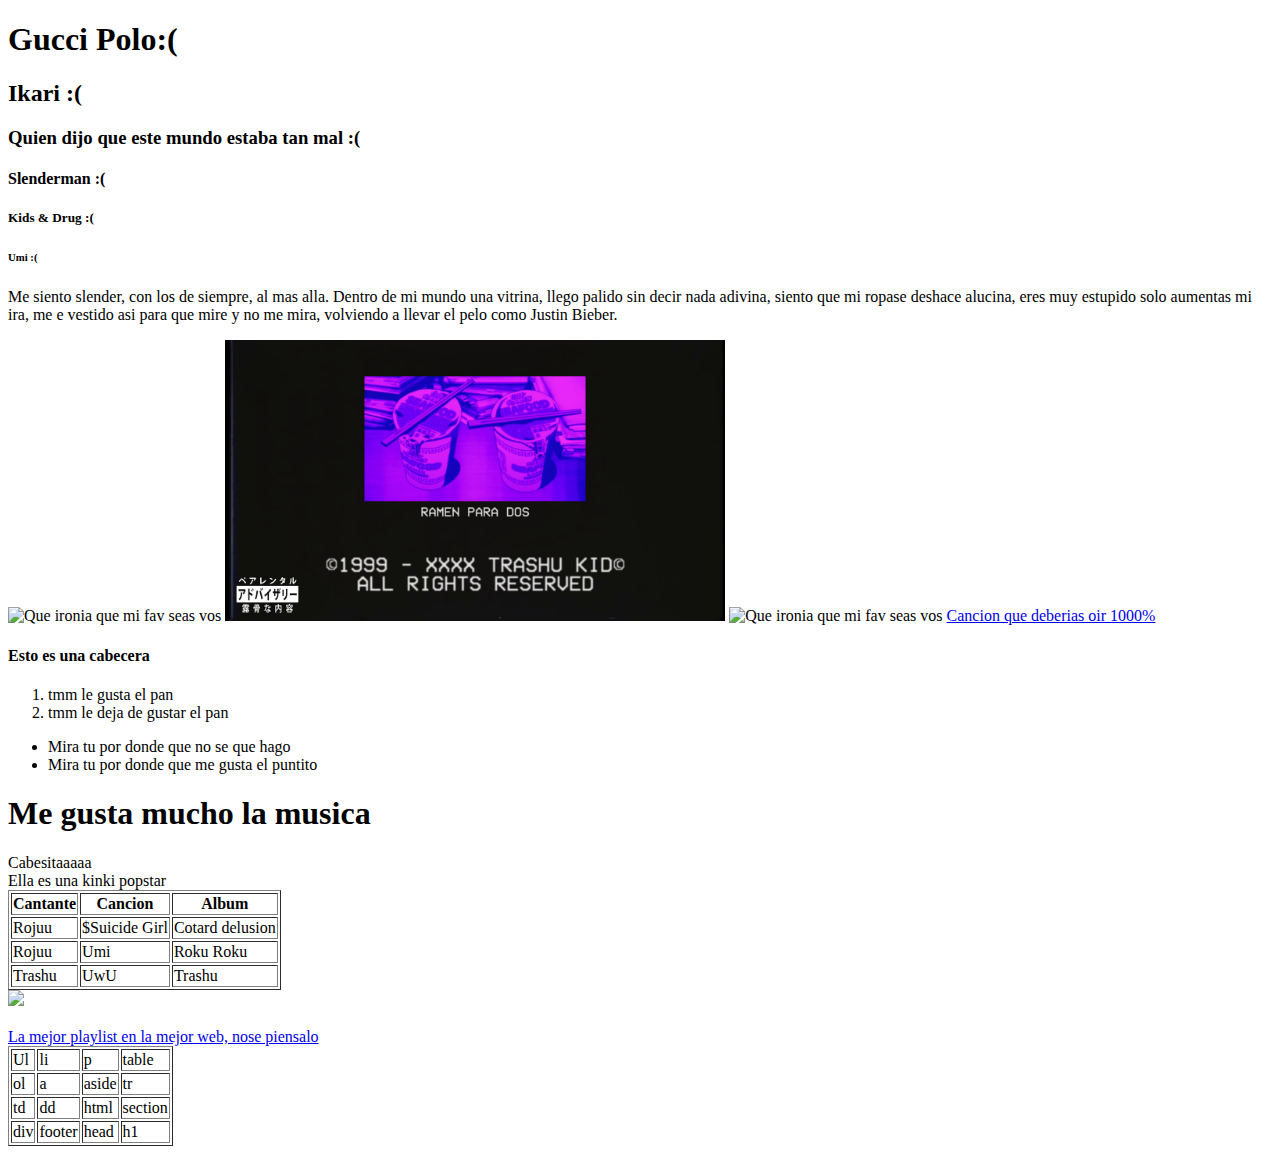
==== index.html @ 6e1b0de3 "ahora todo en minuscula" ====
<!DOCTYPE html>
<html lang="en" dir="ltr">
  <head>
    <meta charset="utf-8">
    <title>PanQuesito's webpage</title>
  </head>
  <body>
    <h1>Gucci Polo:( </h1>
    <h2>Ikari :( </h2>
    <h3>Quien dijo que este mundo estaba tan mal :( </h3>
    <h4>Slenderman :( </h4>
    <h5>Kids & Drug :( </h5>
    <h6>Umi :( </h6>
    <p>
      Me siento slender, con los de siempre, al mas alla. Dentro de mi mundo una vitrina, llego palido sin decir nada adivina, siento que mi ropase deshace alucina, eres muy estupido solo aumentas mi ira, me e vestido asi para que mire y no me mira, volviendo a llevar el pelo como Justin Bieber.
    </p>
    <img src="/home/cparralejo/Aplicacions web/Practica1/images/2e0f2f1d58de93ec2fa81e55b5ff8127.300x300x1.jpg"
    title="Que ironia que mi fav seas vos"
        width="350px"/>
<img src="images/maxresdefault.jpg"
title="Trashu"
    width="500px"/>
<img src="/home/cparralejo/Aplicacions web/Practica1/images/msdaxresdefault.jpg"
title="Que ironia que mi fav seas vos" /h
    width="450px"/>
<a href="https://www.youtube.com/watch?v=h6ywTNfYDQk" >Cancion que deberias oir 1000% </a>
<h4>Esto es una cabecera</h4>
<ol> <li>tmm le gusta el pan </li> <li>tmm le deja de gustar el pan </li> </ol>
<section>
<ul> <li> Mira tu por donde que no se que hago </li> <li> Mira tu por donde que me gusta el puntito</li> </ul>
<h1> Me gusta mucho la musica </h1>
<head> Cabesitaaaaa </head>
<aside> Ella es una kinki popstar </aside>
<table border="1s">
  <tr>
    <th>Cantante</th>
    <th>Cancion</th>
    <th>Album</th>
  </tr>
  <tr>
    <td>Rojuu</td>
    <td>$Suicide Girl</td>
    <td>Cotard delusion</td>
  </tr>
  <tr>
    <td>Rojuu</td>
    <td>Umi</td>
    <td>Roku Roku</td>

  </tr>
  <tr>
    <td>Trashu</td>
    <td>UwU</td>
    <td>Trashu</td>
  </tr>
</table>
<div>
<img src="/home/cparralejo/Aplicacions web/Practica1/images/d88aee3d49c8fb72d4a0cda6a2ccdb2c.1000x1000x1.png"
width="600px"> </img>
<br/> <br/>
<a href="https://open.spotify.com/playlist/4i4igUmglP6LubEjQhe78q" >La mejor playlist en la mejor web, nose piensalo</a>
<br/>
<table border="1">
  <tr>
    <td>Ul</td>
    <td>li</td>
    <td>p</td>
    <td>table</td>
  </tr>
  <tr>
    <td>ol</td>
    <td>a</td>
    <td>aside</td>
    <td>tr</td>
  </tr>
  <tr>
  <td>td</td>
  <td>dd</td>
  <td>html</td>
  <td>section</td>
</tr>
<tr>
  <td>div</td>
  <td>footer</td>
  <td>head</td>
  <td>h1</td>
</tr>
</table>

</body>


</html>
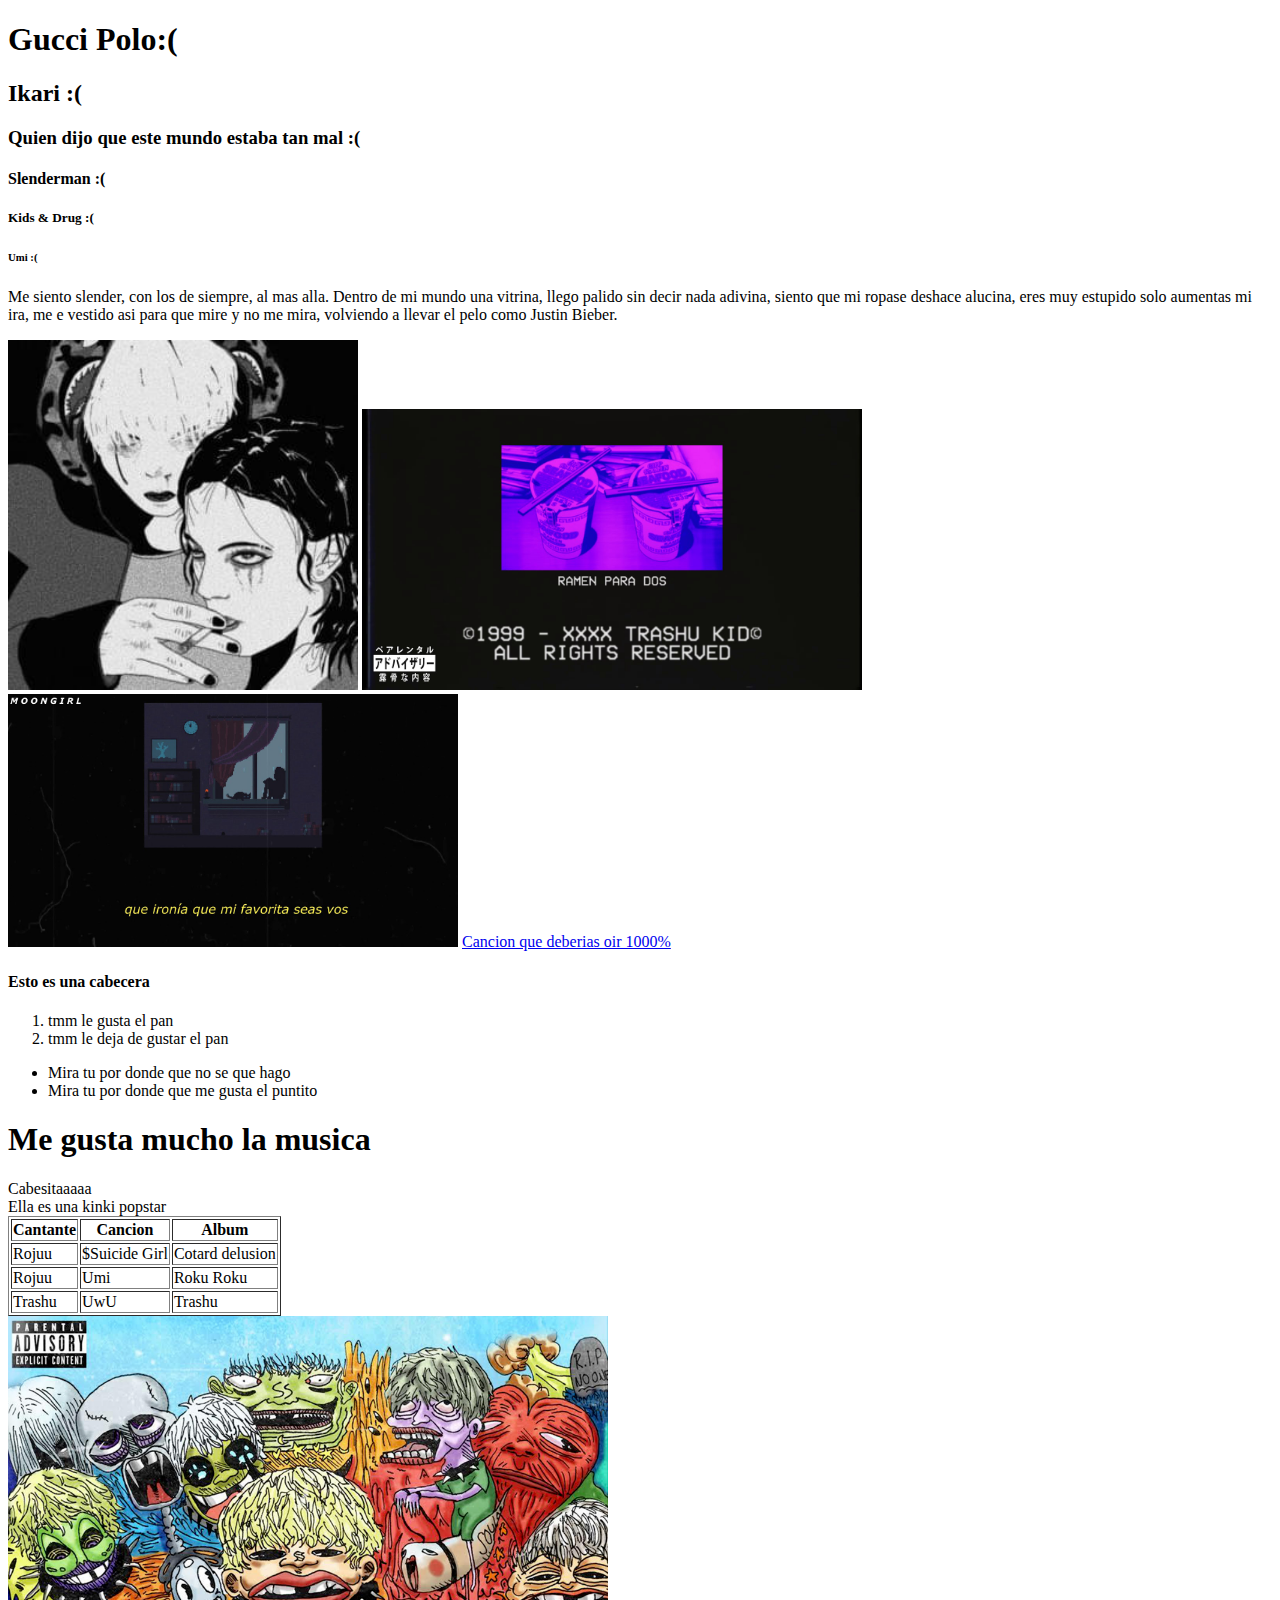
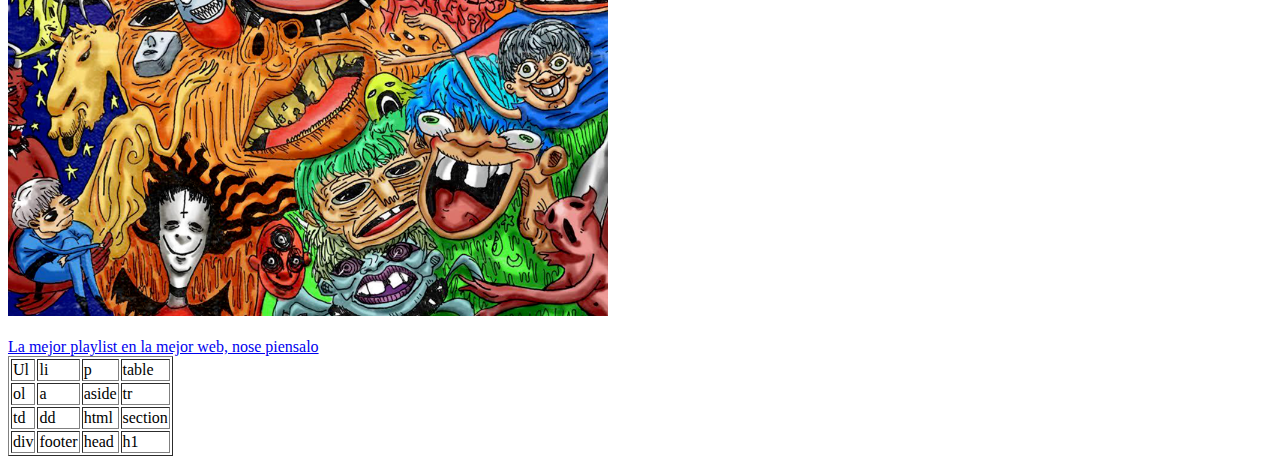
==== commit 70dd5c6a: "fotos bien" ====
--- a/index.html
+++ b/index.html
@@ -14,13 +14,13 @@
     <p>
       Me siento slender, con los de siempre, al mas alla. Dentro de mi mundo una vitrina, llego palido sin decir nada adivina, siento que mi ropase deshace alucina, eres muy estupido solo aumentas mi ira, me e vestido asi para que mire y no me mira, volviendo a llevar el pelo como Justin Bieber.
     </p>
-    <img src="/home/cparralejo/Aplicacions web/Practica1/images/2e0f2f1d58de93ec2fa81e55b5ff8127.300x300x1.jpg"
+    <img src="images/2e0f2f1d58de93ec2fa81e55b5ff8127.300x300x1.jpg"
     title="Que ironia que mi fav seas vos"
         width="350px"/>
 <img src="images/maxresdefault.jpg"
 title="Trashu"
     width="500px"/>
-<img src="/home/cparralejo/Aplicacions web/Practica1/images/msdaxresdefault.jpg"
+<img src="images/msdaxresdefault.jpg"
 title="Que ironia que mi fav seas vos" /h
     width="450px"/>
 <a href="https://www.youtube.com/watch?v=h6ywTNfYDQk" >Cancion que deberias oir 1000% </a>
@@ -55,7 +55,7 @@
   </tr>
 </table>
 <div>
-<img src="/home/cparralejo/Aplicacions web/Practica1/images/d88aee3d49c8fb72d4a0cda6a2ccdb2c.1000x1000x1.png"
+<img src="images/d88aee3d49c8fb72d4a0cda6a2ccdb2c.1000x1000x1.png"
 width="600px"> </img>
 <br/> <br/>
 <a href="https://open.spotify.com/playlist/4i4igUmglP6LubEjQhe78q" >La mejor playlist en la mejor web, nose piensalo</a>
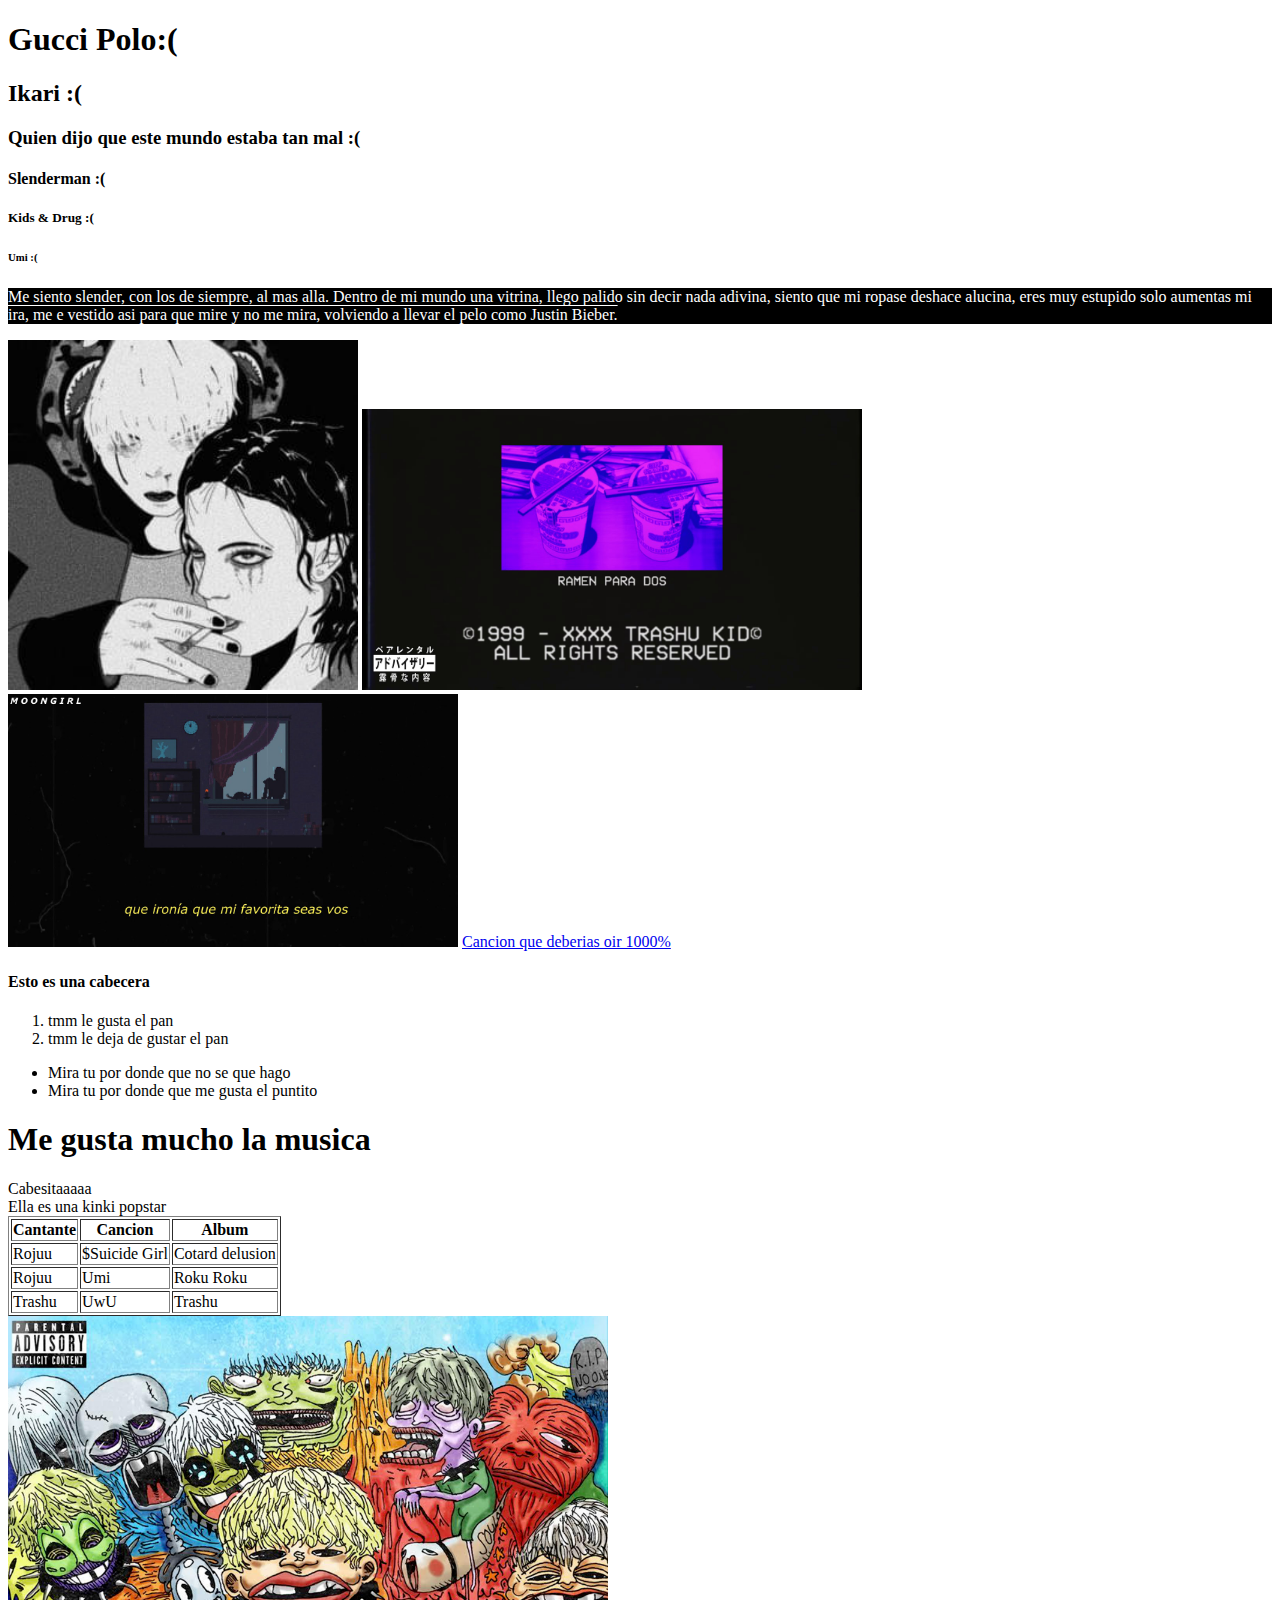
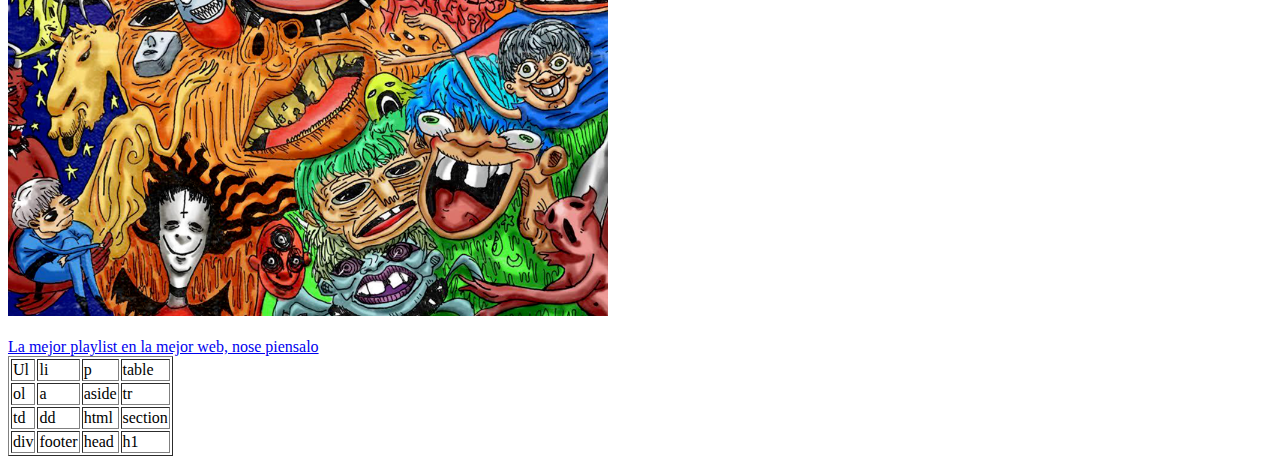
==== commit 4e35a3e0: "nuevos cosos" ====
--- a/index.html
+++ b/index.html
@@ -1,6 +1,7 @@
 <!DOCTYPE html>
 <html lang="en" dir="ltr">
   <head>
+    <link rel="stylesheet" href="styles.css">
     <meta charset="utf-8">
     <title>PanQuesito's webpage</title>
   </head>
@@ -86,7 +87,6 @@
   <td>h1</td>
 </tr>
 </table>
-
 </body>
 
 
--- a/styles.css
+++ b/styles.css
@@ -0,0 +1,3 @@
+p {background-color: black;
+color: white; text-decoration: overline;
+}
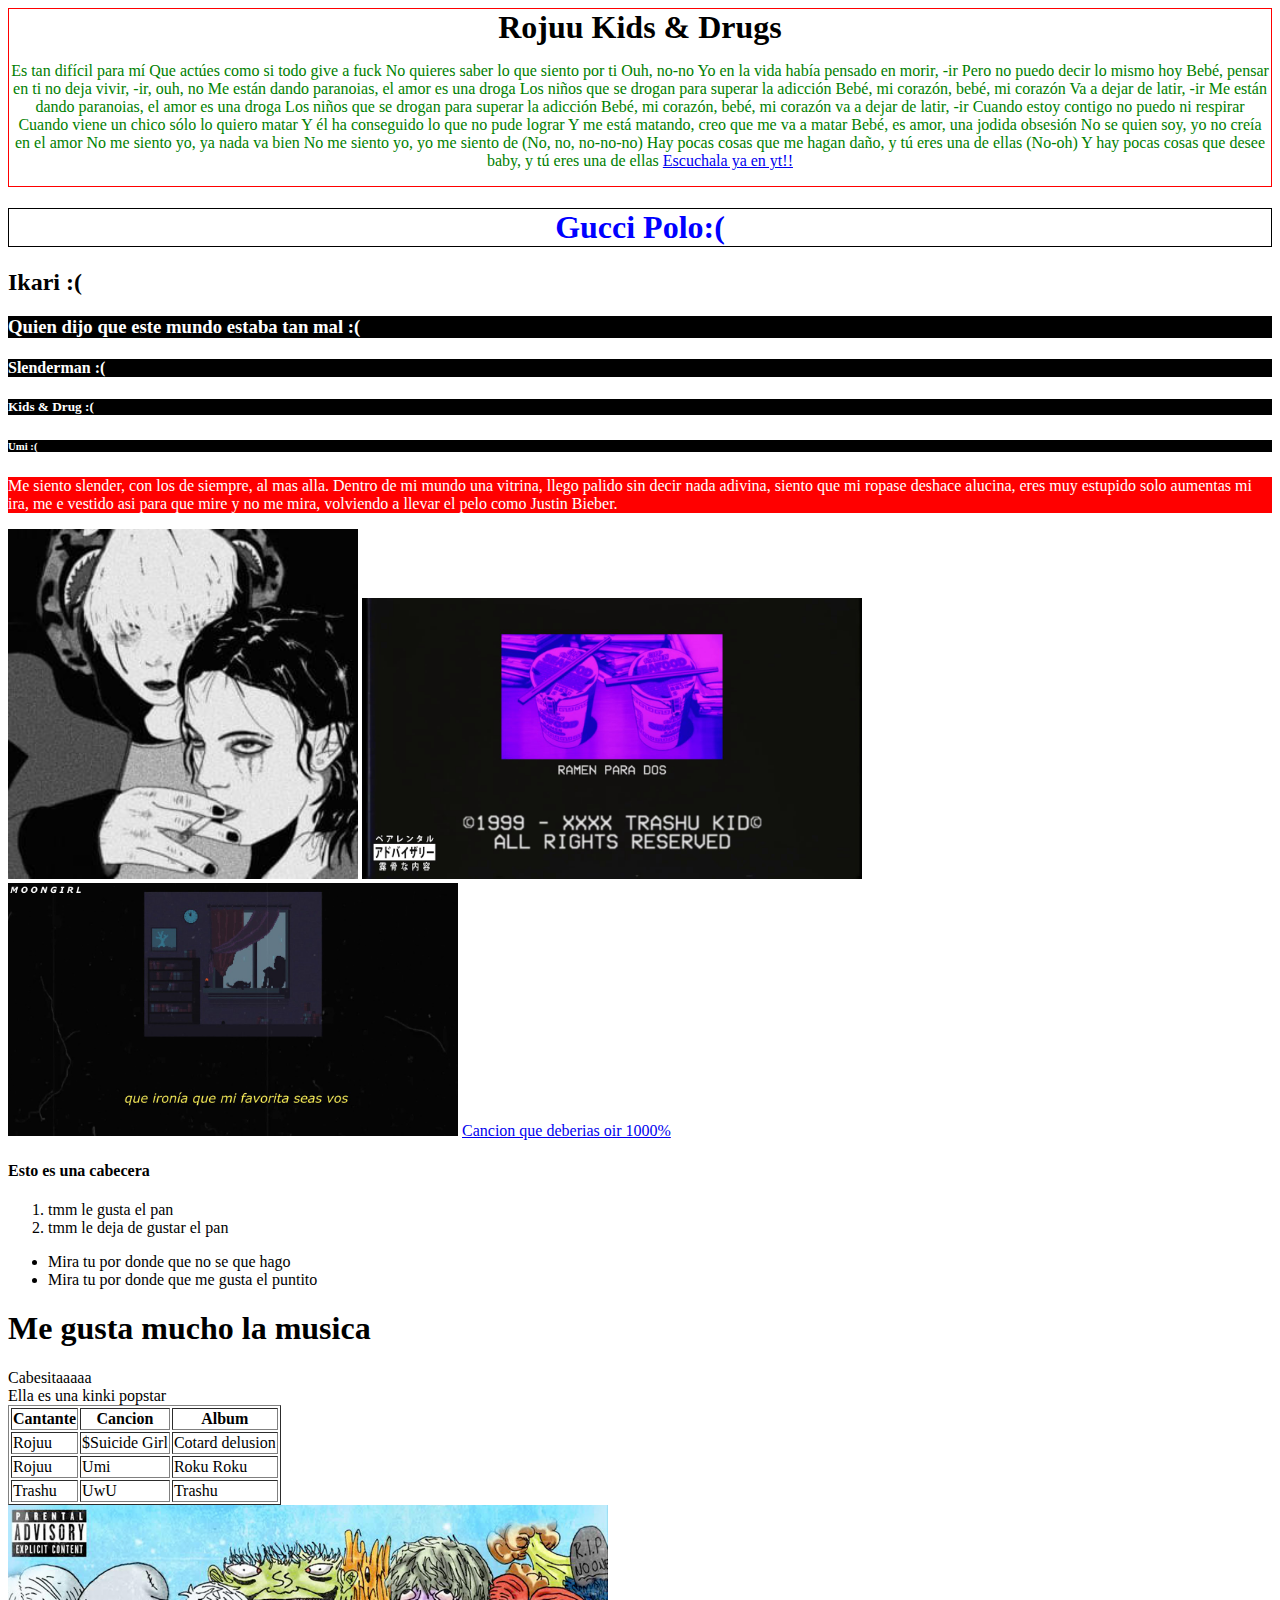
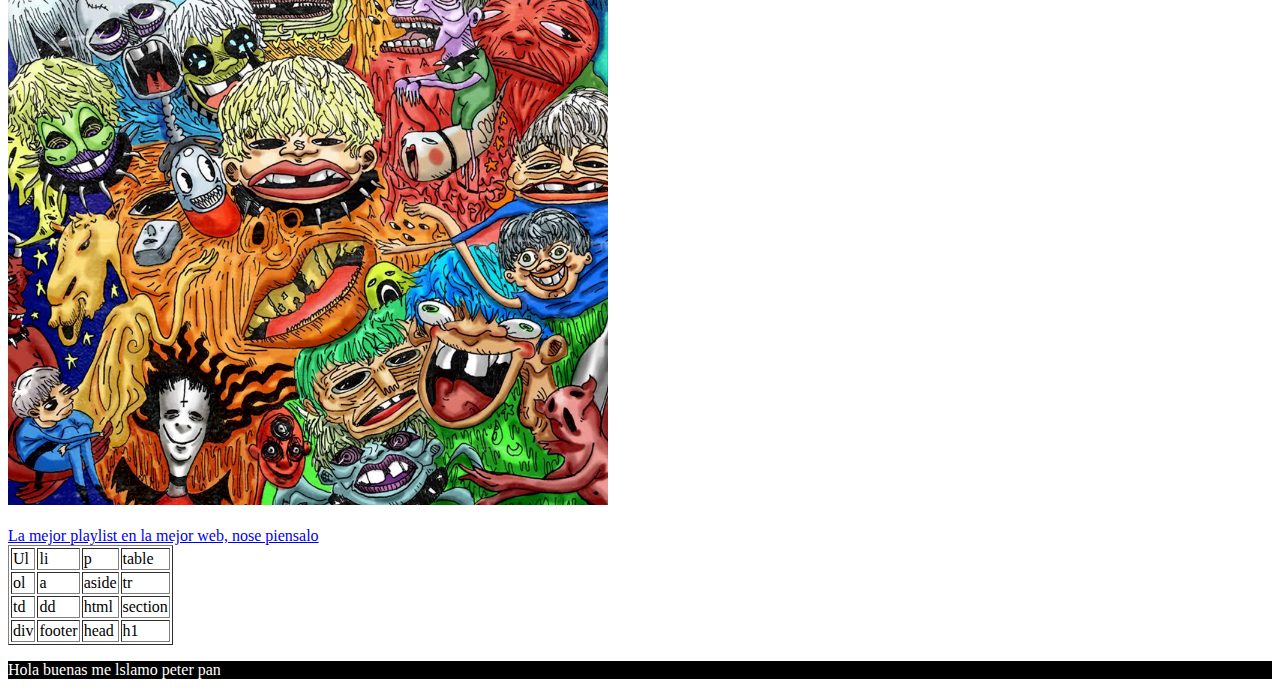
==== commit 3f7964ef: "ahora tiene coloruine" ====
--- a/index.html
+++ b/index.html
@@ -6,13 +6,18 @@
     <title>PanQuesito's webpage</title>
   </head>
   <body>
-    <h1>Gucci Polo:( </h1>
-    <h2>Ikari :( </h2>
-    <h3>Quien dijo que este mundo estaba tan mal :( </h3>
-    <h4>Slenderman :( </h4>
-    <h5>Kids & Drug :( </h5>
-    <h6>Umi :( </h6>
-    <p>
+    <div id="main-banner">
+<h1>Rojuu Kids & Drugs </h1>
+<p class="pmain">Es tan difícil para mí Que actúes como si todo give a fuck No quieres saber lo que siento por ti Ouh, no-no Yo en la vida había pensado en morir, -ir Pero no puedo decir lo mismo hoy Bebé, pensar en ti no deja vivir, -ir, ouh, no Me están dando paranoias, el amor es una droga Los niños que se drogan para superar la adicción Bebé, mi corazón, bebé, mi corazón Va a dejar de latir, -ir Me están dando paranoias, el amor es una droga Los niños que se drogan para superar la adicción Bebé, mi corazón, bebé, mi corazón va a dejar de latir, -ir Cuando estoy contigo no puedo ni respirar Cuando viene un chico sólo lo quiero matar Y él ha conseguido lo que no pude lograr Y me está matando, creo que me va a matar Bebé, es amor, una jodida obsesión No se quien soy, yo no creía en el amor No me siento yo, ya nada va bien No me siento yo, yo me siento de (No, no, no-no-no) Hay pocas cosas que me hagan daño, y tú eres una de ellas (No-oh) Y hay pocas cosas que desee baby, y tú eres una de ellas
+<a href="https://www.youtube.com/watch?v=j0YyV7rqu_A"> Escuchala ya en yt!!</a>
+    </div>
+    <h1 class="colorazul">Gucci Polo:( </h1>
+    <h2 >Ikari :( </h2>
+    <h3 class="pblack">Quien dijo que este mundo estaba tan mal :( </h3>
+    <h4 class="pblack">Slenderman :( </h4>
+    <h5 class="pblack">Kids & Drug :( </h5>
+    <h6 class="pblack">Umi :( </h6>
+    <p class="pred">
       Me siento slender, con los de siempre, al mas alla. Dentro de mi mundo una vitrina, llego palido sin decir nada adivina, siento que mi ropase deshace alucina, eres muy estupido solo aumentas mi ira, me e vestido asi para que mire y no me mira, volviendo a llevar el pelo como Justin Bieber.
     </p>
     <img src="images/2e0f2f1d58de93ec2fa81e55b5ff8127.300x300x1.jpg"
@@ -87,6 +92,10 @@
   <td>h1</td>
 </tr>
 </table>
+
+<p class="pblack">
+Hola buenas me lslamo peter pan
+</p>
 </body>
 
 
--- a/styles.css
+++ b/styles.css
@@ -1,3 +1,31 @@
-p {background-color: black;
-color: white; text-decoration: overline;
+* {border: thin solid blak; }
+
+.pred {background-color: red;
+color: white;
 }
+.pblack {background-color: black;
+color: white;
+}
+
+.colorazul {
+font-size: 2em;
+color:blue;
+border: thin solid black;
+padding: 0,75em;
+margin: 0,5em;
+border-radius: 1,5em;
+text-align: center;
+}
+#main-banner {
+  border: thin solid red;
+background: color: rgba(255, 0, 0, 0.5);
+}
+#main-banner h1 {
+margin: 0;
+text-align: center;
+}
+#main-banner .pmain {
+text-align: center;
+color: green;
+
+}
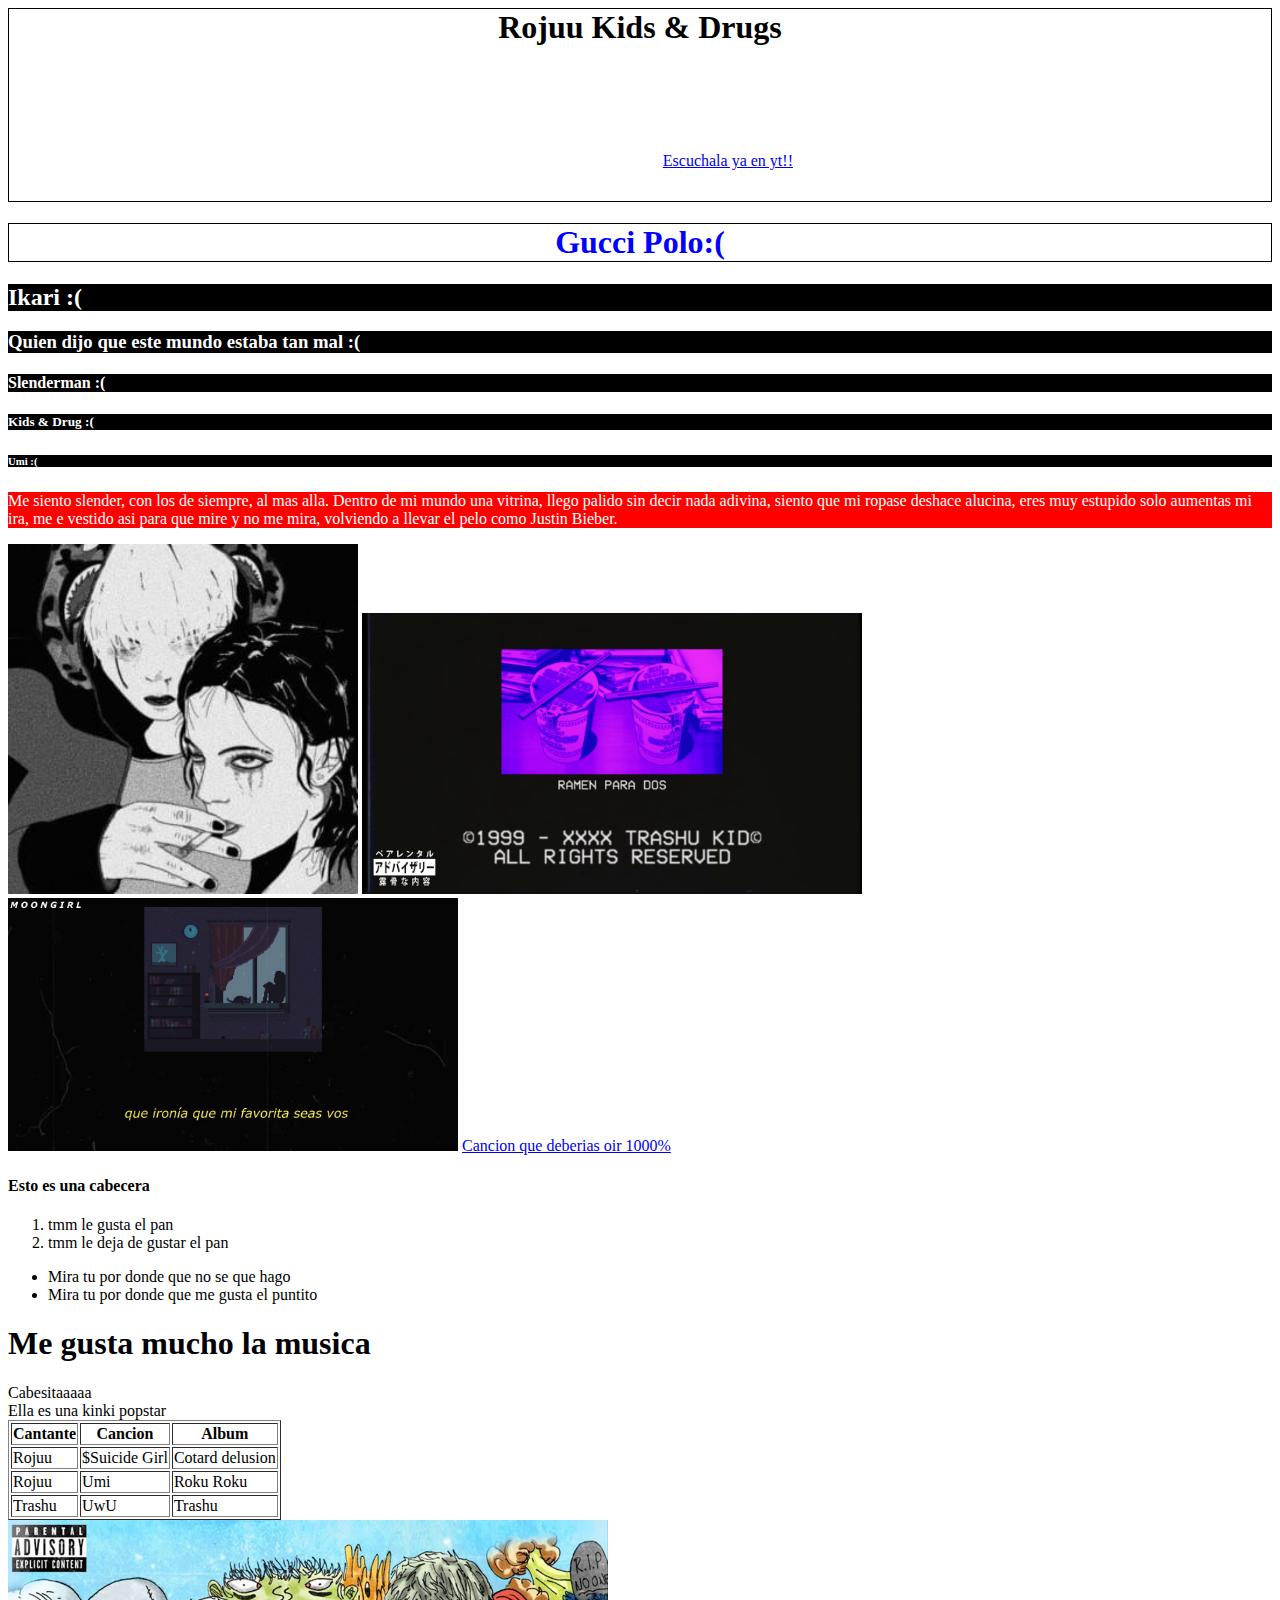
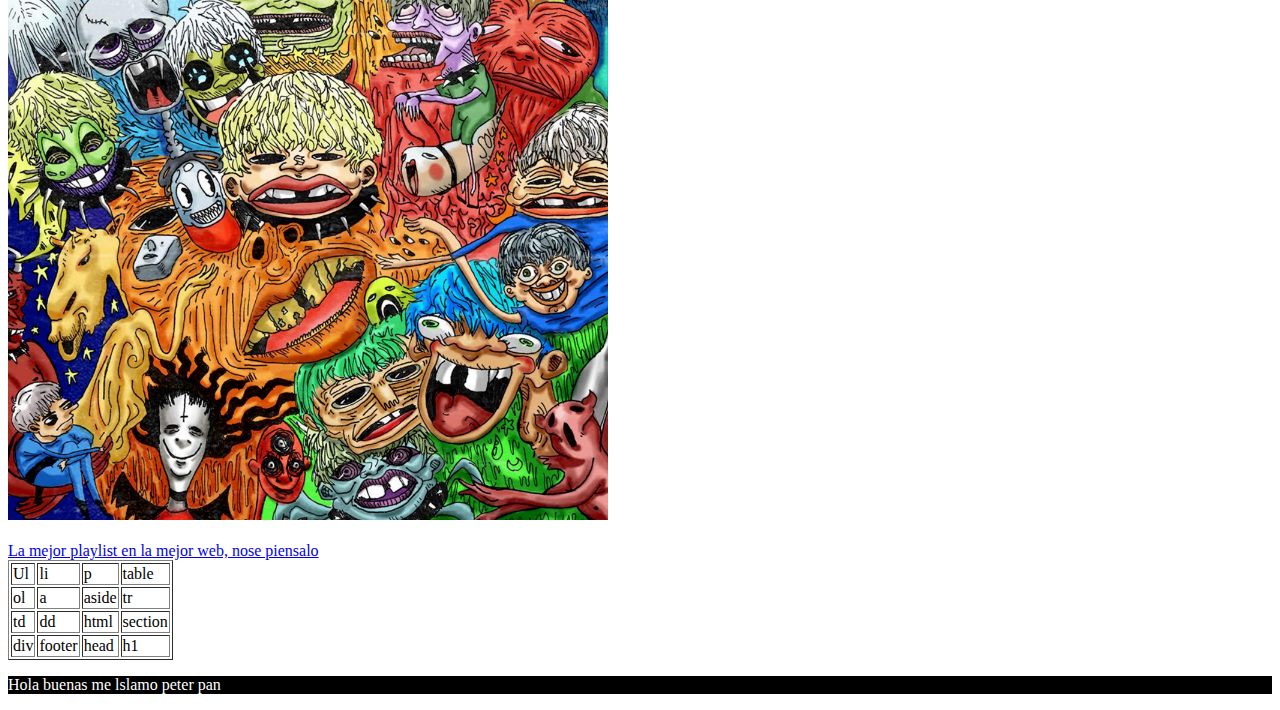
==== commit 89d3704f: "ahora tien un fondo molon" ====
--- a/index.html
+++ b/index.html
@@ -12,7 +12,7 @@
 <a href="https://www.youtube.com/watch?v=j0YyV7rqu_A"> Escuchala ya en yt!!</a>
     </div>
     <h1 class="colorazul">Gucci Polo:( </h1>
-    <h2 >Ikari :( </h2>
+    <h2 class="pblack">Ikari :( </h2>
     <h3 class="pblack">Quien dijo que este mundo estaba tan mal :( </h3>
     <h4 class="pblack">Slenderman :( </h4>
     <h5 class="pblack">Kids & Drug :( </h5>
--- a/styles.css
+++ b/styles.css
@@ -17,8 +17,10 @@
 text-align: center;
 }
 #main-banner {
-  border: thin solid red;
-background: color: rgba(255, 0, 0, 0.5);
+  border: thin solid black;
+background: color: red;
+background-image: url(https://pbs.twimg.com/media/EudSE29XEAkptmX?format=jpg&name=large);
+height: 12em
 }
 #main-banner h1 {
 margin: 0;
@@ -26,6 +28,5 @@
 }
 #main-banner .pmain {
 text-align: center;
-color: green;
-
+color: white;
 }
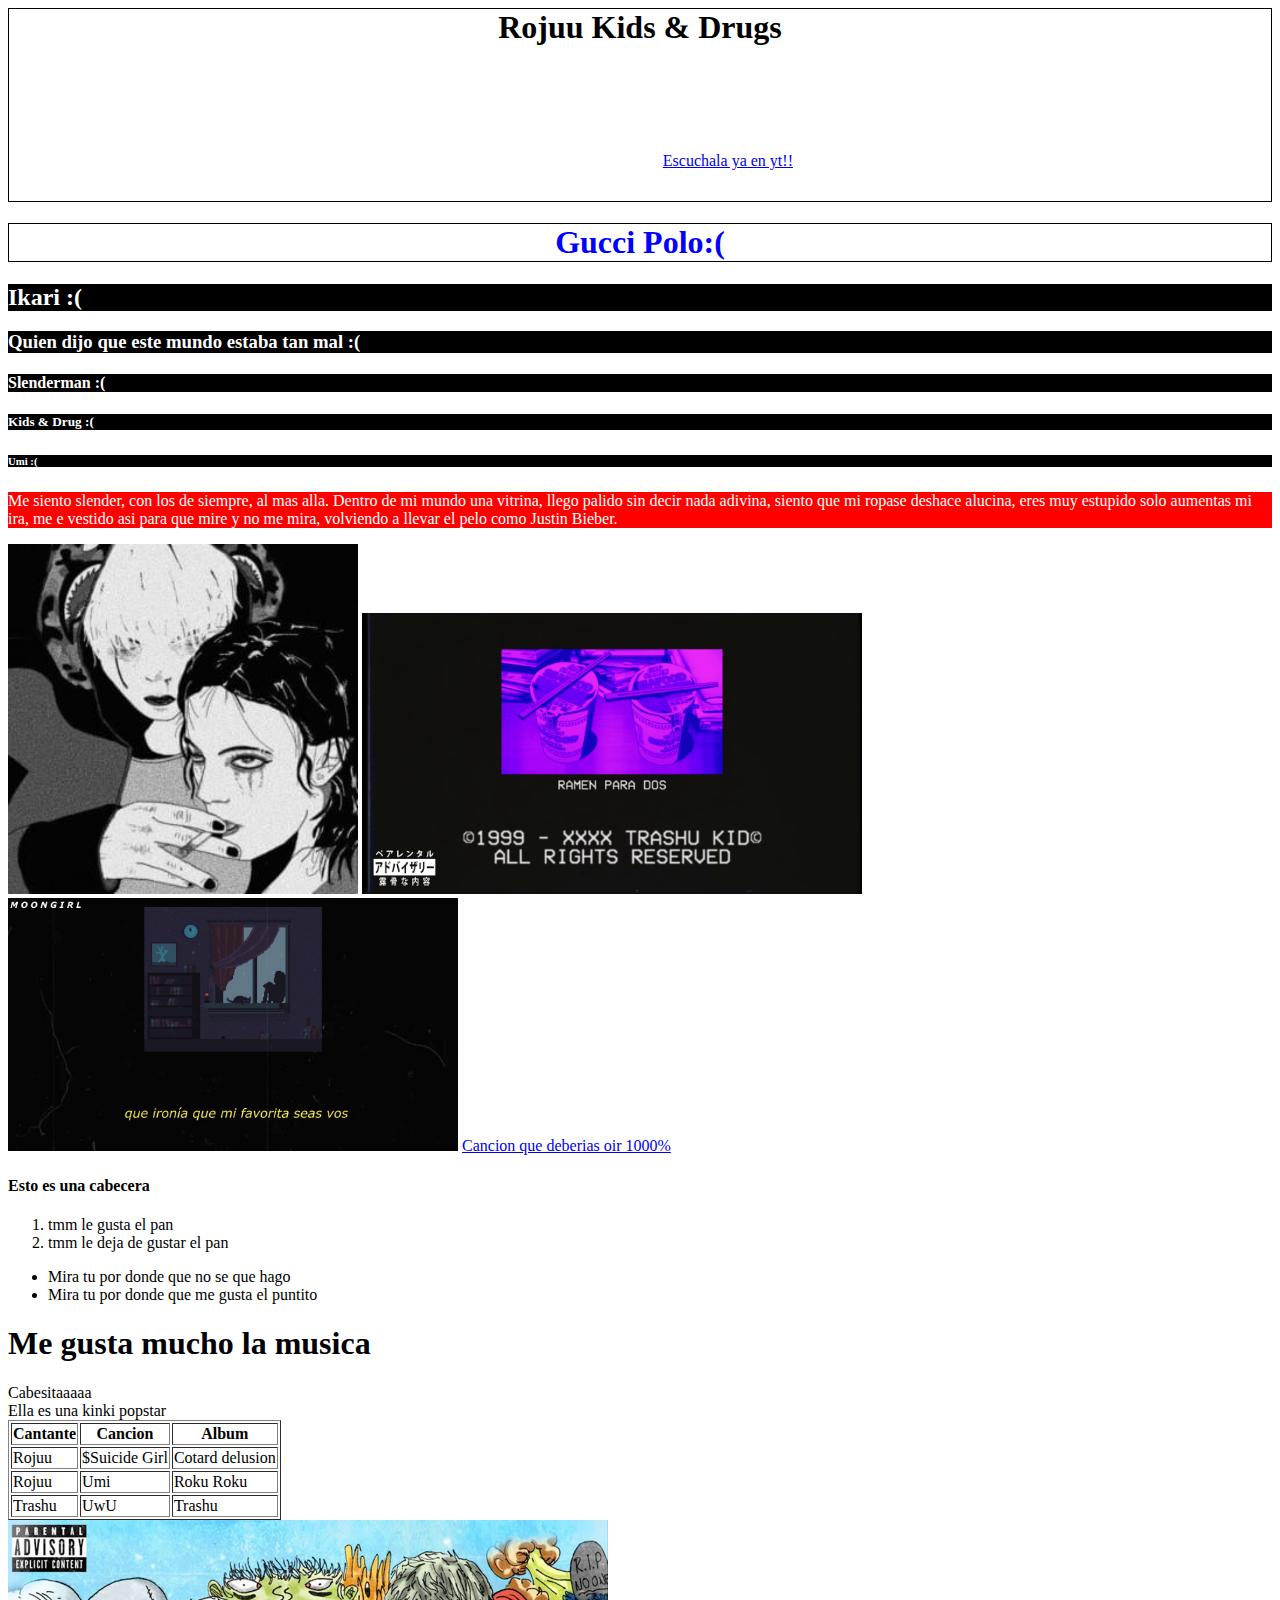
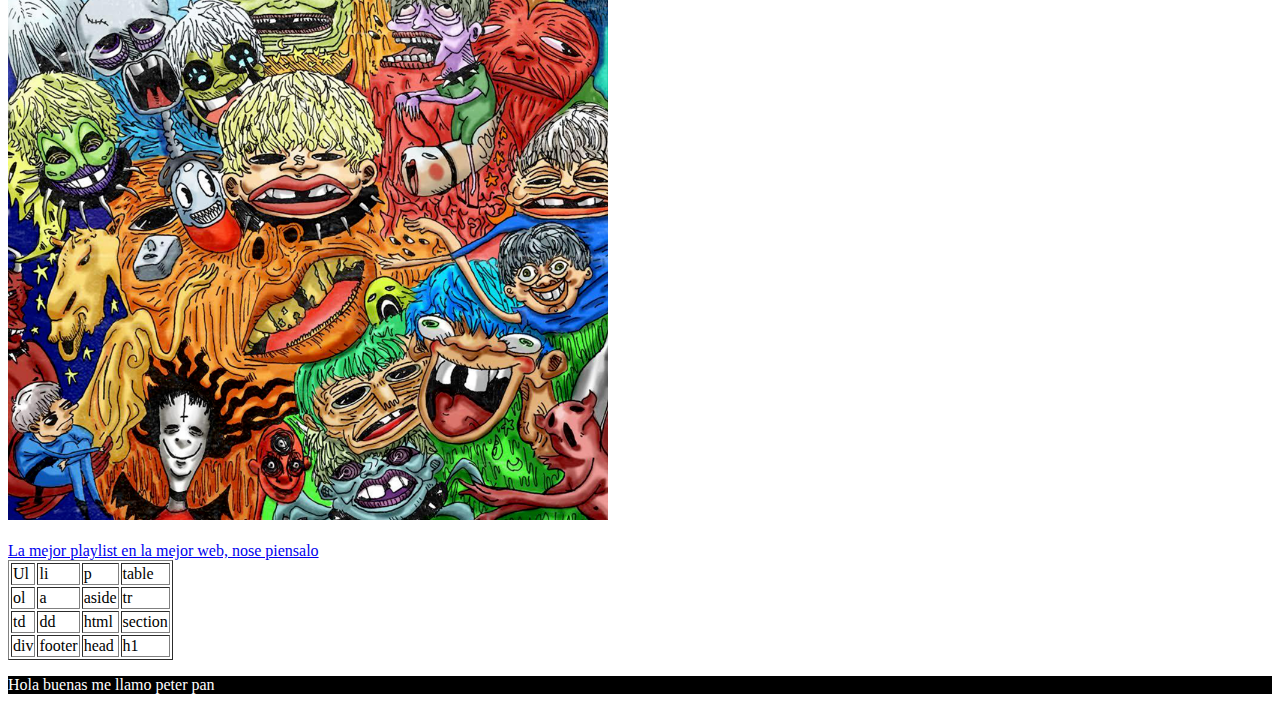
==== commit cfef4f3f: "Prueba" ====
--- a/index.html
+++ b/index.html
@@ -94,7 +94,7 @@
 </table>
 
 <p class="pblack">
-Hola buenas me lslamo peter pan
+Hola buenas me llamo peter pan
 </p>
 </body>
 
